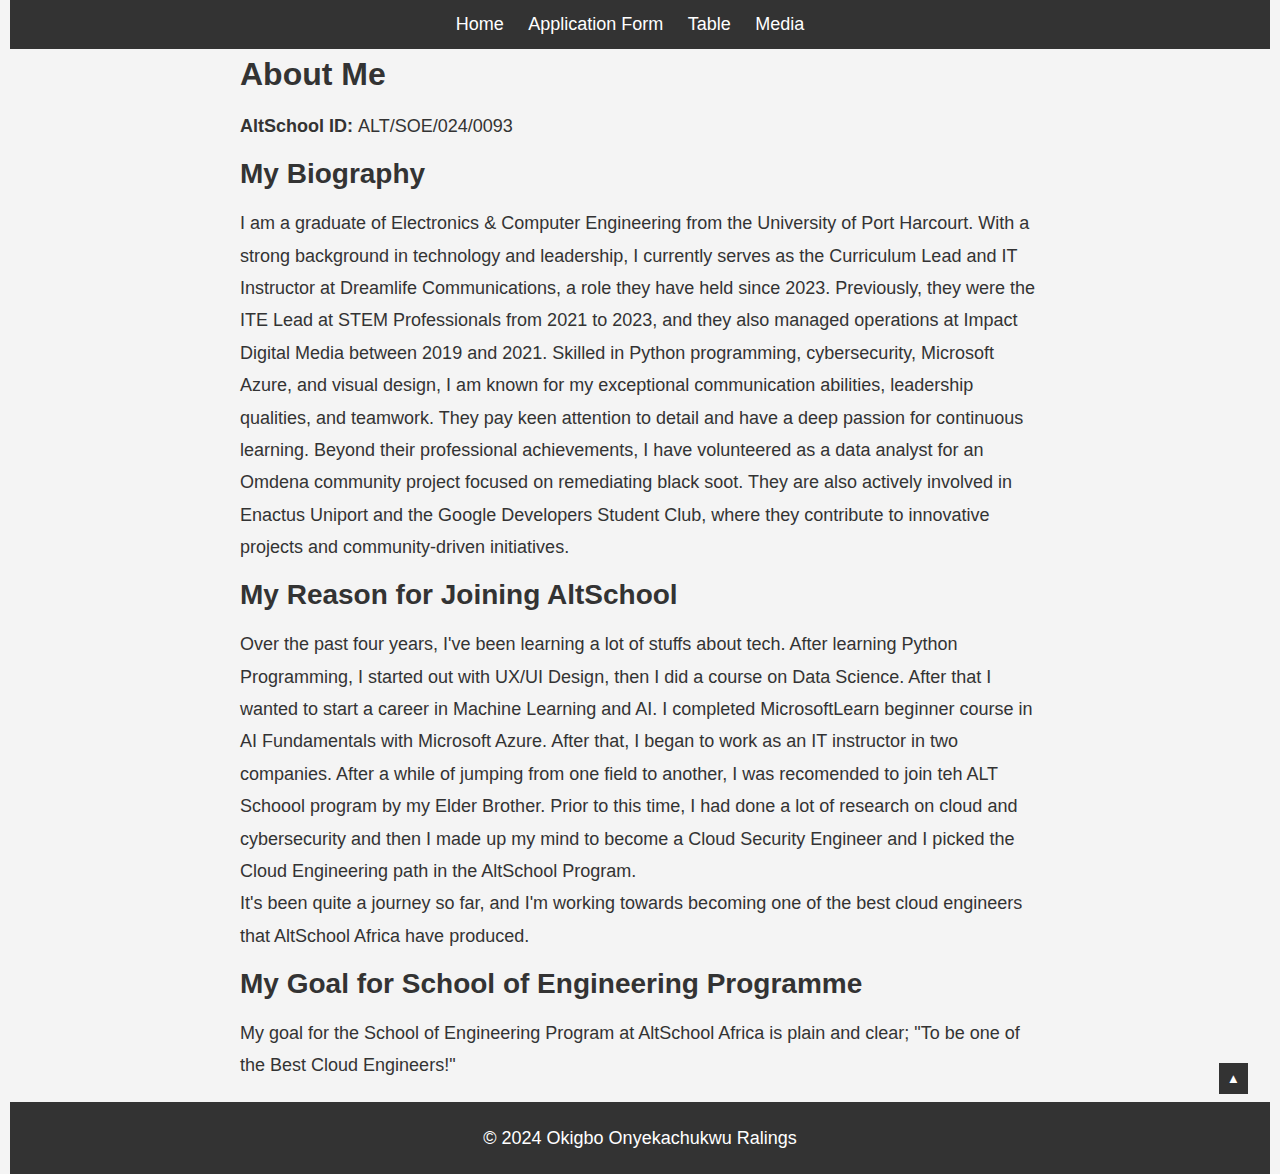
==== index.html @ 1eb57526 "committing all changes to main repo" ====
<!DOCTYPE html>
<html>

<head>
  <meta charset="UTF-8" />
  <meta name="viewport" content="width=device-width, initial-scale=1.0" />
  <title>About Me</title>
  <link rel="stylesheet" href="styles.css" />
</head>

<body id="top">
  <header>
    <nav>
      <ul>
        <li><a href="index.html">Home</a></li>
        <li><a href="/pages/form.html">Application Form</a></li>
        <li><a href="/pages/table.html">Table</a></li>
        <li><a href="/pages/media.html">Media</a></li>
      </ul>
    </nav>
  </header>

  <main>
    <section id="about">
      <h1>About Me</h1>
      <p><strong>AltSchool ID: </strong>ALT/SOE/024/0093</p>
      <h2>My Biography</h2>
      <p>
        I am a graduate of Electronics & Computer Engineering from the
        University of Port Harcourt. With a strong background in technology
        and leadership, I currently serves as the Curriculum Lead and IT
        Instructor at Dreamlife Communications, a role they have held since
        2023. Previously, they were the ITE Lead at STEM Professionals from
        2021 to 2023, and they also managed operations at Impact Digital Media
        between 2019 and 2021. Skilled in Python programming, cybersecurity,
        Microsoft Azure, and visual design, I am known for my exceptional
        communication abilities, leadership qualities, and teamwork. They pay
        keen attention to detail and have a deep passion for continuous
        learning. Beyond their professional achievements, I have volunteered
        as a data analyst for an Omdena community project focused on
        remediating black soot. They are also actively involved in Enactus
        Uniport and the Google Developers Student Club, where they contribute
        to innovative projects and community-driven initiatives.
      </p>
      <h2>My Reason for Joining AltSchool</h2>
      <p>
        Over the past four years, I've been learning a lot of stuffs about tech. After learning Python Programming, I
        started out with UX/UI Design, then I did a course on Data Science. After that I wanted to start a career in
        Machine Learning and AI. I completed MicrosoftLearn beginner course in AI Fundamentals with Microsoft Azure.
        After that, I began to work as an IT instructor in two companies. After a while of jumping from one field to
        another, I was recomended to join teh ALT Schoool program by my Elder Brother. Prior to this time, I had done a
        lot of research on cloud and cybersecurity and then I made up my mind to become a Cloud Security Engineer and I
        picked the Cloud Engineering path in the AltSchool Program.
        <br />
        It's been quite a journey so far, and I'm working towards becoming one of the best cloud engineers that
        AltSchool Africa have produced.
      </p>
      <h2>My Goal for School of Engineering Programme</h2>
      <p>
        My goal for the School of Engineering Program at AltSchool Africa is plain and clear; "To be one of the Best
        Cloud Engineers!"

      </p>
    </section>
  </main>
  <button class="back_to_top_btn"><a href="#top">&#9650;</a></button>
  <footer>
    <p>&copy; 2024 Okigbo Onyekachukwu Ralings</p>
  </footer>
</body>

</html>
---- styles.css ----
/* Global Styles */
* {
    margin: 0;
    padding: 0;
    box-sizing: border-box;
}

body {
    font-family: Arial, sans-serif;
    line-height: 1.6;
    background-color: #f4f4f4;
    color: #333;
    padding: 0 10px;
    position: relative;
}

/* Header Styles */
header {
    background-color: #333;
    padding: 10px 0;
    color: #fff;
    text-align: center;
}

nav ul {
    list-style-type: none;
}

nav ul li {
    display: inline;
    margin-right: 15px;
}

nav ul li a {
    color: #fff;
    text-decoration: none;
    font-size: 18px;
}

nav ul li a:hover {
    text-decoration: underline;
}

/* Main Content Styles */
main {
    margin: 20px 0;
}

h1, h2 {
    color: #333;
}

p {
    margin: 10px 0;
    font-size: 16px;
    line-height: 1.8;
}

main {
    min-height: 80vh;
}

/* Footer Styles */
footer {
    background-color: #333;
    color: #fff;
    text-align: center;
    padding: 10px 0;
    margin-top: 20px;
}

/* Responsive Design */
@media (max-width: 768px) {
    nav ul li {
        display: block;
        margin: 10px 0;
    }

    nav ul li a {
        font-size: 20px;
    }
    
    p {
        font-size: 18px;
    }

    h1 {
        font-size: 24px;
    }

    h2 {
        font-size: 20px;
    }
}

@media (min-width: 769px) {
    main {
        max-width: 800px;
        margin: 0 auto;
    }

    nav ul li {
        margin-right: 20px;
    }

    h1 {
        font-size: 32px;
    }

    h2 {
        font-size: 28px;
    }

    p {
        font-size: 18px;
    }
}

.back_to_top_btn {
    position: absolute;
    right: 2rem;
    bottom: 5rem;
    z-index: 20;
    padding: 0.5rem;
    background-color: #333;
    color: white;
    border: none
}

.back_to_top_btn > a {
    text-decoration: none;
    color: white;
}
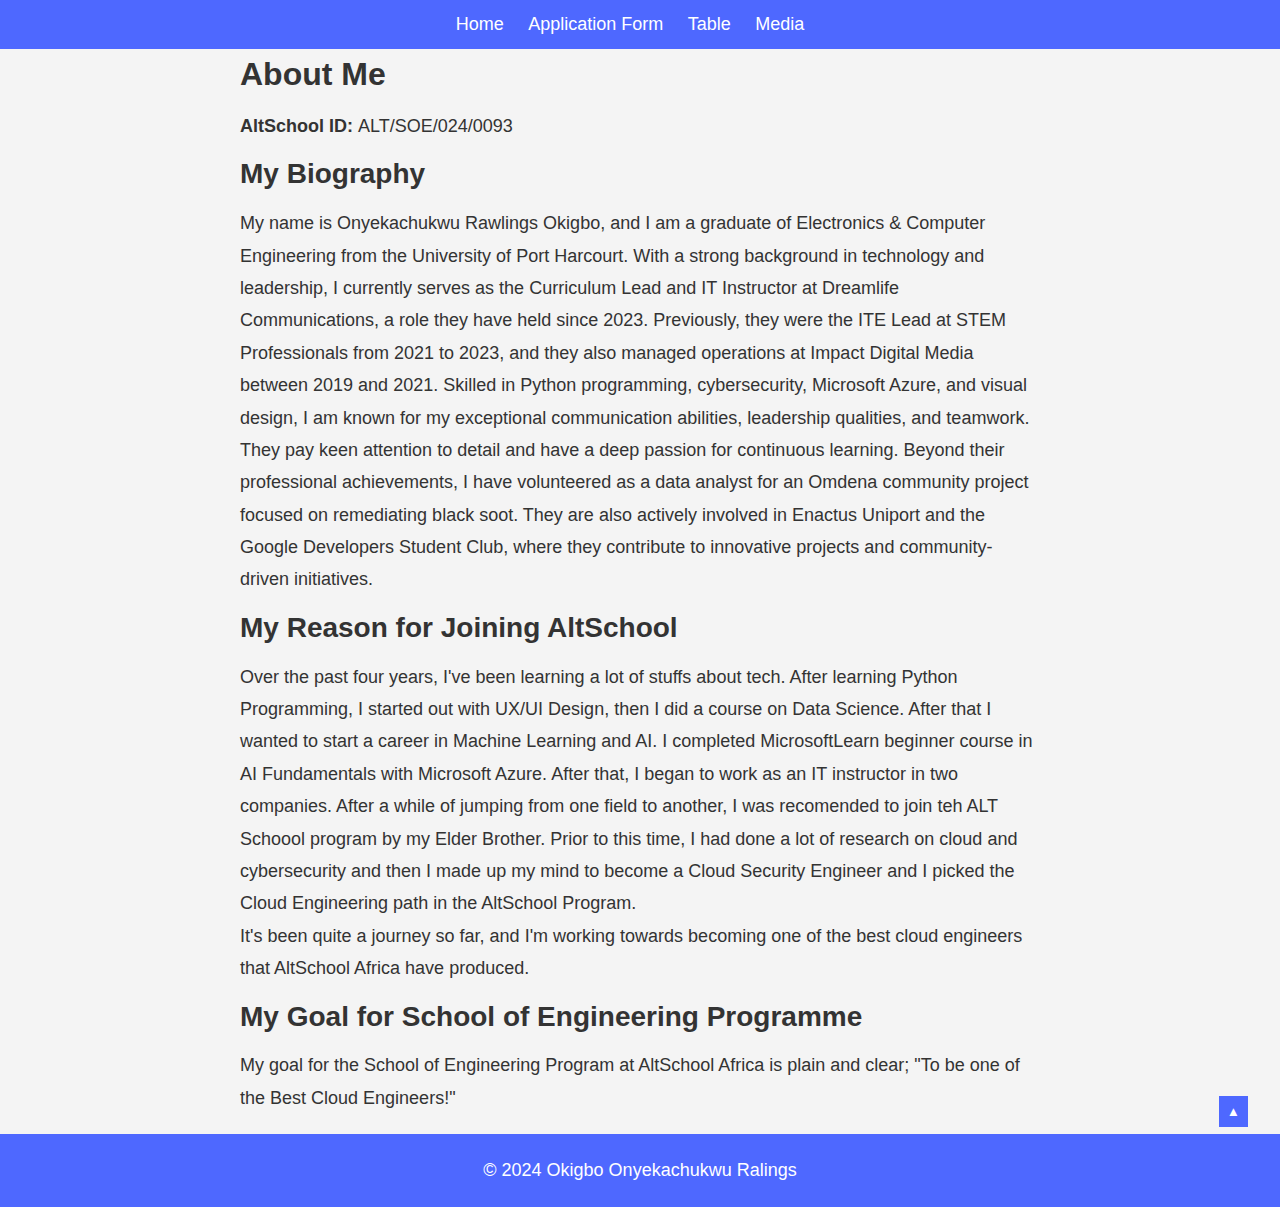
==== commit e3d654b3: "Added name to home page" ====
--- a/index.html
+++ b/index.html
@@ -26,7 +26,7 @@
       <p><strong>AltSchool ID: </strong>ALT/SOE/024/0093</p>
       <h2>My Biography</h2>
       <p>
-        I am a graduate of Electronics & Computer Engineering from the
+        My name is Onyekachukwu Rawlings Okigbo, and I am a graduate of Electronics & Computer Engineering from the
         University of Port Harcourt. With a strong background in technology
         and leadership, I currently serves as the Curriculum Lead and IT
         Instructor at Dreamlife Communications, a role they have held since
--- a/styles.css
+++ b/styles.css
@@ -10,13 +10,12 @@
     line-height: 1.6;
     background-color: #f4f4f4;
     color: #333;
-    padding: 0 10px;
     position: relative;
 }
 
 /* Header Styles */
 header {
-    background-color: #333;
+    background-color: #4e68ff;
     padding: 10px 0;
     color: #fff;
     text-align: center;
@@ -62,7 +61,7 @@
 
 /* Footer Styles */
 footer {
-    background-color: #333;
+    background-color: #4e68ff;
     color: #fff;
     text-align: center;
     padding: 10px 0;
@@ -122,7 +121,7 @@
     bottom: 5rem;
     z-index: 20;
     padding: 0.5rem;
-    background-color: #333;
+    background-color: #4e68ff;
     color: white;
     border: none
 }
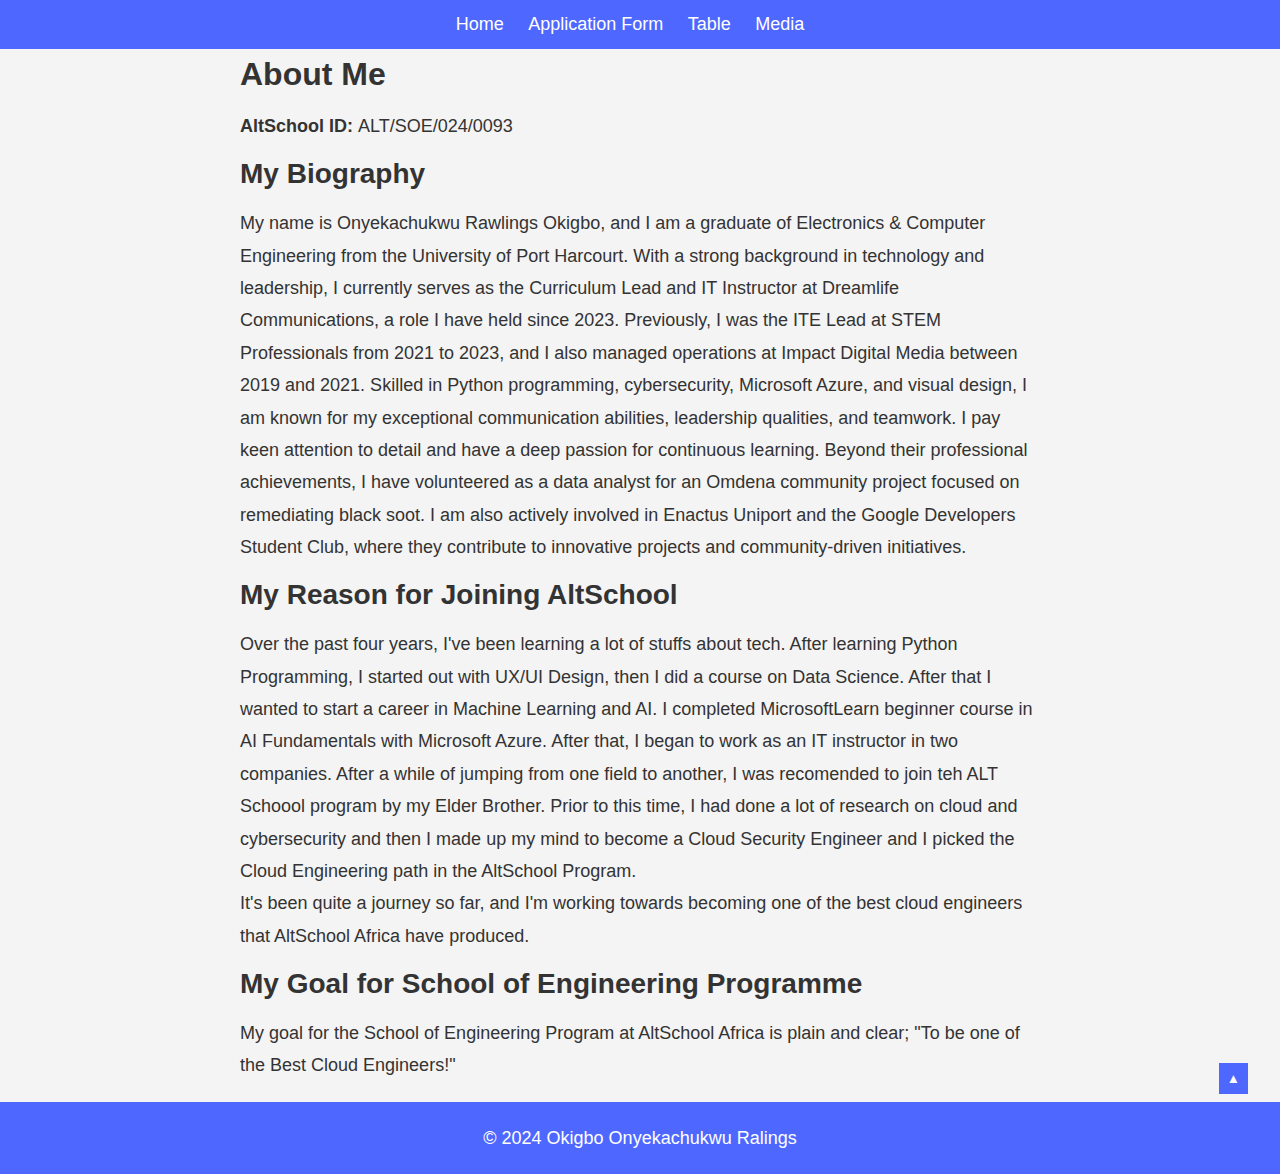
==== commit 582950c9: "few changes" ====
--- a/index.html
+++ b/index.html
@@ -29,16 +29,16 @@
         My name is Onyekachukwu Rawlings Okigbo, and I am a graduate of Electronics & Computer Engineering from the
         University of Port Harcourt. With a strong background in technology
         and leadership, I currently serves as the Curriculum Lead and IT
-        Instructor at Dreamlife Communications, a role they have held since
-        2023. Previously, they were the ITE Lead at STEM Professionals from
-        2021 to 2023, and they also managed operations at Impact Digital Media
+        Instructor at Dreamlife Communications, a role I have held since
+        2023. Previously, I was the ITE Lead at STEM Professionals from
+        2021 to 2023, and I also managed operations at Impact Digital Media
         between 2019 and 2021. Skilled in Python programming, cybersecurity,
         Microsoft Azure, and visual design, I am known for my exceptional
-        communication abilities, leadership qualities, and teamwork. They pay
+        communication abilities, leadership qualities, and teamwork. I pay
         keen attention to detail and have a deep passion for continuous
         learning. Beyond their professional achievements, I have volunteered
         as a data analyst for an Omdena community project focused on
-        remediating black soot. They are also actively involved in Enactus
+        remediating black soot. I am also actively involved in Enactus
         Uniport and the Google Developers Student Club, where they contribute
         to innovative projects and community-driven initiatives.
       </p>
